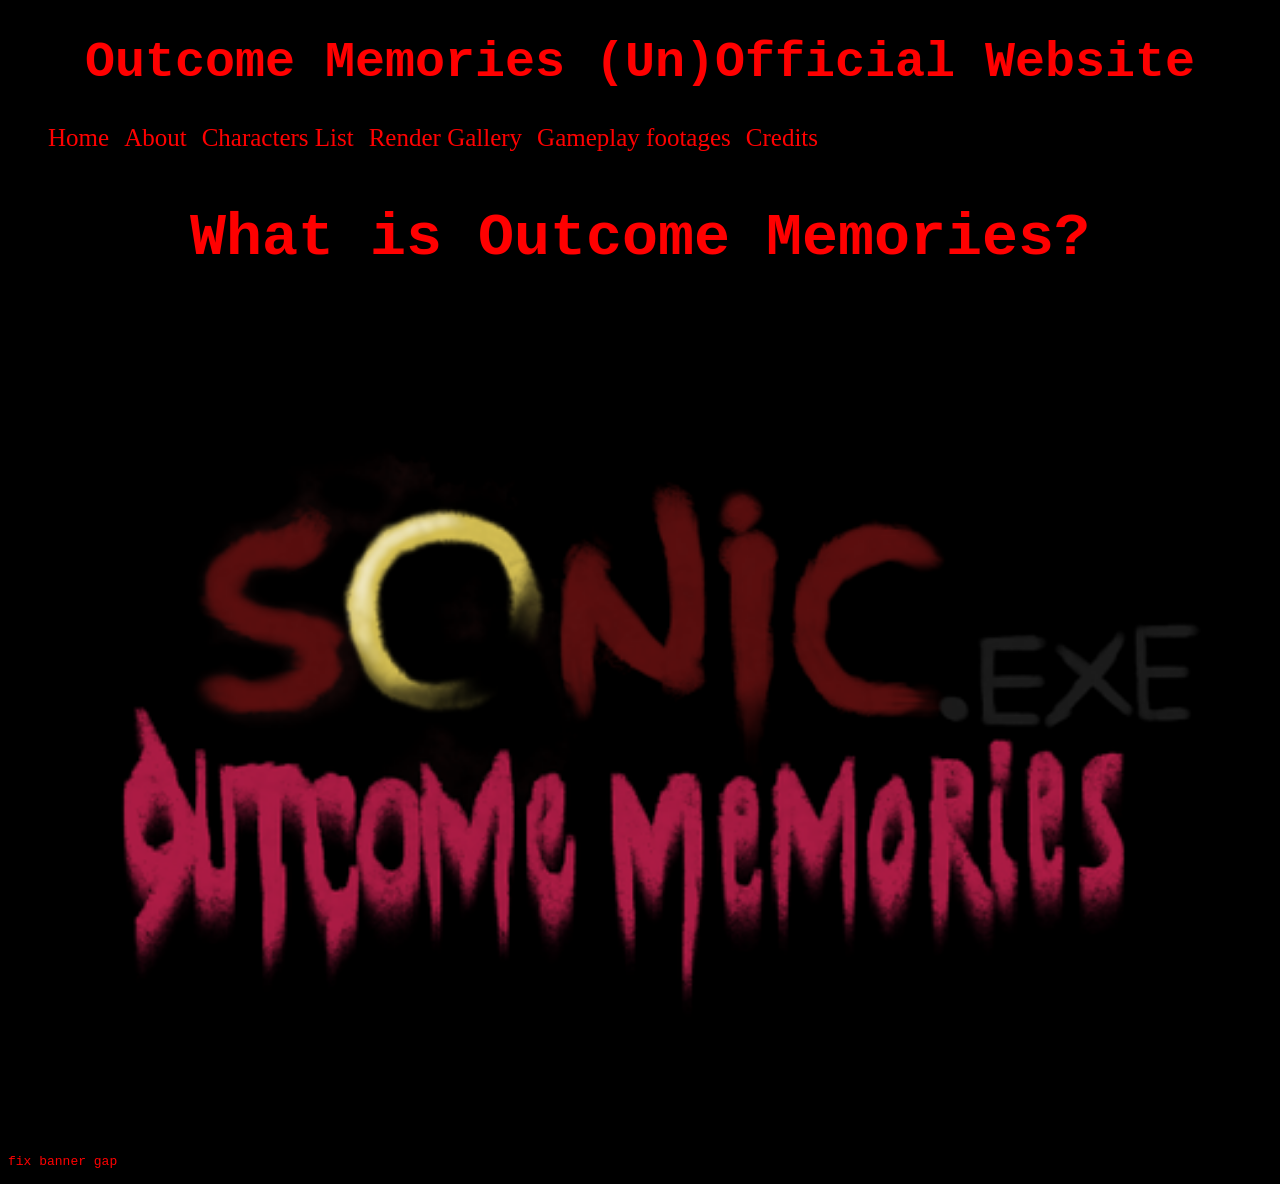
==== about.html @ 3e9cbbd2 "Add files via upload" ====
<!DOCTYPE html>
<html lang="en">
<head>
    <meta charset="UTF-8">
    <link rel="stylesheet" href="style.css">
    <title>Outcome Memories (Un)Official Website</title>
</head>
<body>
    <header>
        <h1>Outcome Memories (Un)Official Website</h1>
    </header>
    <ul>
        <li>
            <nav>   
                <a href="index.html">Home</a>
                <a href="about.html">About</a>
                <a href="characters.html">Characters List</a>
                <a href="render_gallery.html">Render Gallery</a>
                <a href="gameplay_footage.html">Gameplay footages</a>
                <a href="credits.html">Credits</a>
            </nav>
        </li>
    </ul>

    <main>
        <!--this part will include a breif description of the game-->
        <h2>What is Outcome Memories?</h2>
        <img class="banner" src="0.2icon2.jpeg">
        <p>fix banner gap</p>
        
    </main>

</body>
</html>
---- style.css ----
:root{
    --bg-color: black;
    --text-color: red;
    --main-font: monospace;
}

html {
    background-color: var(--bg-color);
    font-family: var(--main-font);
    color: var(--text-color);
     
}
a {
    color: var(--text-color);
    text-decoration: none;
    font-family: 'Times New Roman', Times, serif

}

h1 {
    text-align: center;
    font-size: 50px
}

h2{
    text-align: center;
    font-size: 60px;
    height: auto;
}

nav {
    text-align: left;
    font-size: 25px;
}
ul{
    list-style-type: none;
}

.banner {
    width: 100%;
    height: auto;
    text-align: center;
    display: block;
}

.forabout {
    padding: 0px;
    margin:
}


ul #character {
    display: flex
    flex-direction: row;
    justify-content: space-between;
    flex-wrap: wrap;
}

/* need to make so title would be parallel to icon */
.icon {
    padding: 10px;
    border: solid 10px red;
}
.title{
    display: flex;
    flex-direction: column;
    align-items: center;
}

nav a:hover{
    color:brown;    
}
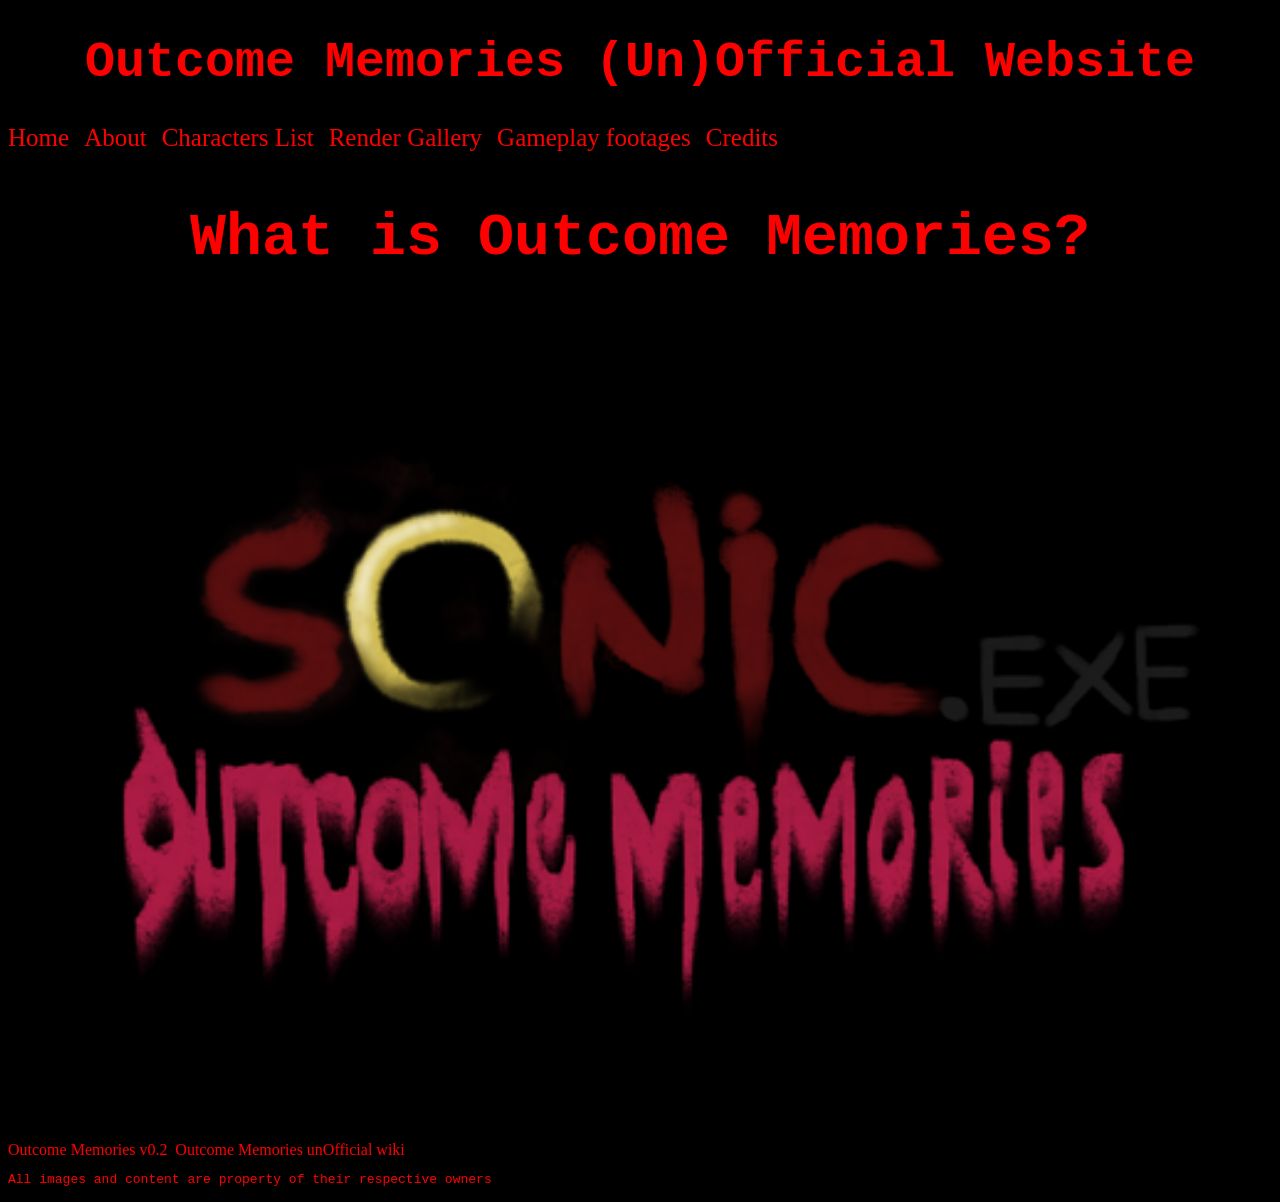
==== commit 509fe662: "Add files via upload" ====
--- a/about.html
+++ b/about.html
@@ -4,31 +4,32 @@
     <meta charset="UTF-8">
     <link rel="stylesheet" href="style.css">
     <title>Outcome Memories (Un)Official Website</title>
+    <link rel="icon" href="0.2icon3.jpeg" type="image/jpeg">
 </head>
 <body>
     <header>
         <h1>Outcome Memories (Un)Official Website</h1>
     </header>
-    <ul>
-        <li>
-            <nav>   
-                <a href="index.html">Home</a>
-                <a href="about.html">About</a>
-                <a href="characters.html">Characters List</a>
-                <a href="render_gallery.html">Render Gallery</a>
-                <a href="gameplay_footage.html">Gameplay footages</a>
-                <a href="credits.html">Credits</a>
-            </nav>
-        </li>
-    </ul>
+        <nav>   
+            <a href="index.html">Home</a>
+            <a href="about.html">About</a>
+            <a href="characters.html">Characters List</a>
+            <a href="render_gallery.html">Render Gallery</a>
+            <a href="gameplay_footage.html">Gameplay footages</a>
+            <a href="credits.html">Credits</a>
+        </nav>
 
     <main>
         <!--this part will include a breif description of the game-->
         <h2>What is Outcome Memories?</h2>
-        <img class="banner" src="0.2icon2.jpeg">
-        <p>fix banner gap</p>
+        <img class="banner" src="0.2icon2.jpeg" alt="Outcome memories title logo">
+        <!--<p>fix banner gap</p>-->
         
     </main>
-
+    <footer>
+        <a href="https://www.roblox.com/games/14608970270/Outcome-Memories-v0-2">Outcome Memories v0.2</a>
+        <a href="https://outcome-memories.fandom.com/wiki/Outcome_Memories">Outcome Memories unOfficial wiki </a>
+        <p>All images and content are property of their respective owners</p>
+    </footer>
 </body>
 </html>
--- a/style.css
+++ b/style.css
@@ -43,14 +43,9 @@
     display: block;
 }
 
-.forabout {
-    padding: 0px;
-    margin:
-}
 
-
-ul #character {
-    display: flex
+#character {
+    display: flex;
     flex-direction: row;
     justify-content: space-between;
     flex-wrap: wrap;
@@ -68,5 +63,10 @@
 }
 
 nav a:hover{
-    color:brown;    
+    color:pink;    
+}
+
+
+footer a:hover{
+    color:pink;
 }
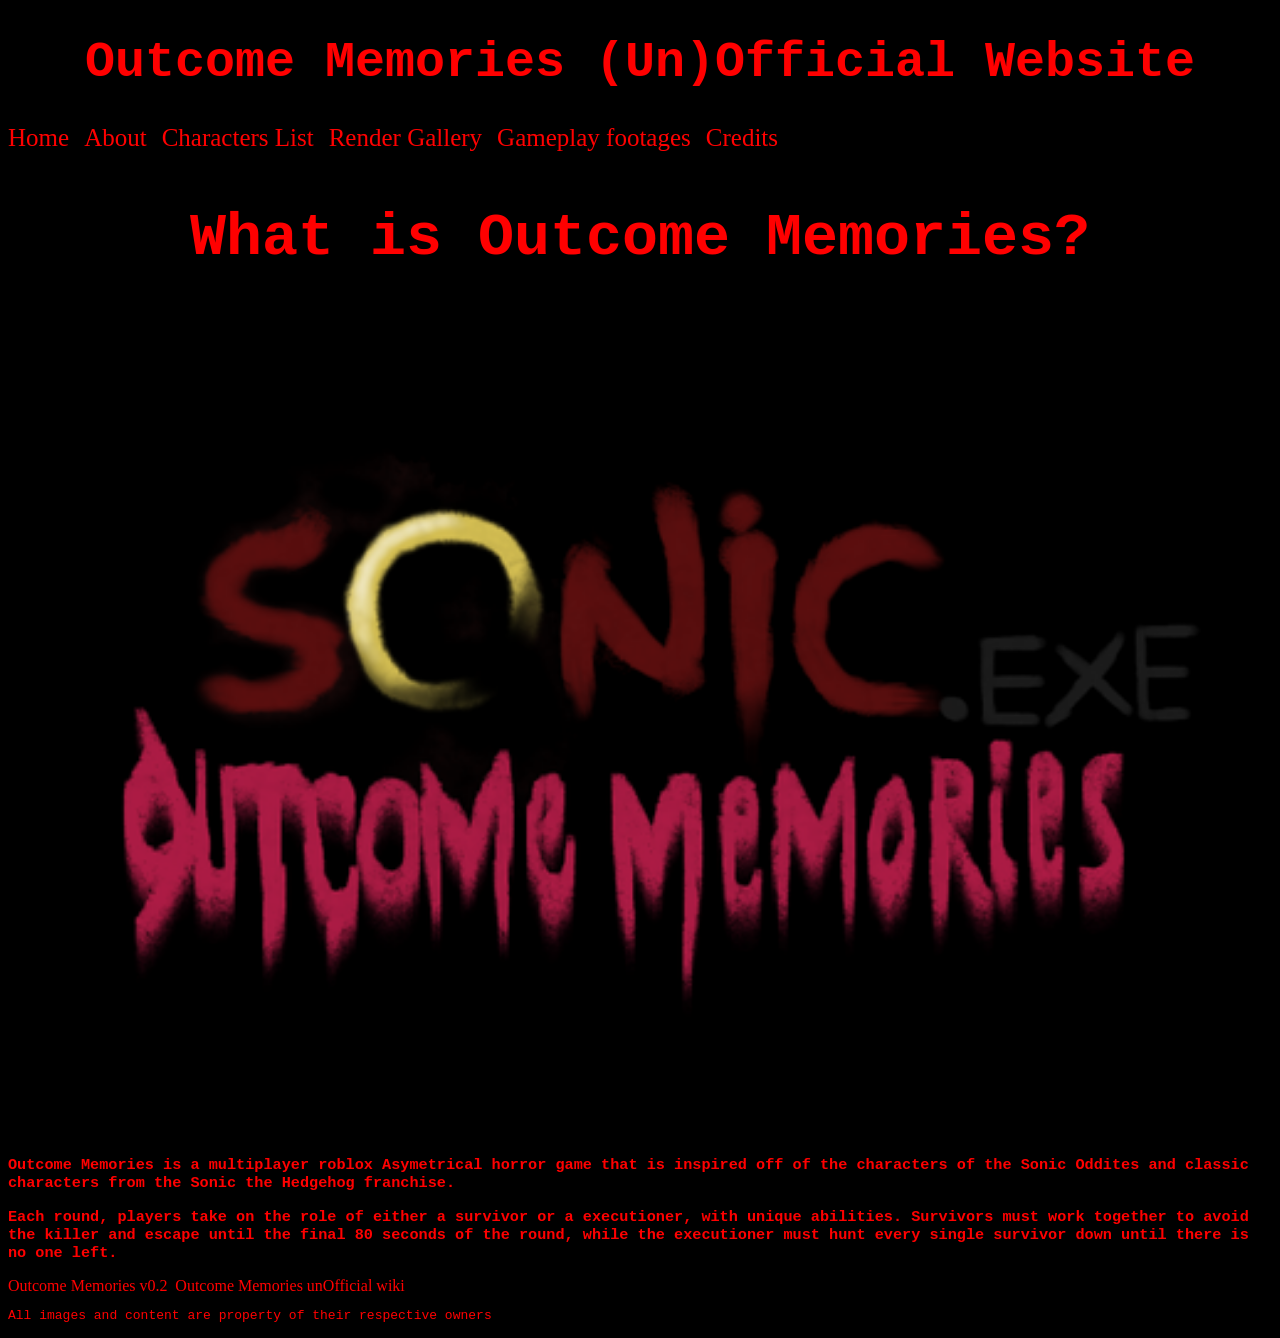
==== commit 0190fb46: "Add files via upload" ====
--- a/about.html
+++ b/about.html
@@ -24,6 +24,8 @@
         <h2>What is Outcome Memories?</h2>
         <img class="banner" src="0.2icon2.jpeg" alt="Outcome memories title logo">
         <!--<p>fix banner gap</p>-->
+    <h3>Outcome Memories is a multiplayer roblox Asymetrical horror game that is inspired off of the characters of the Sonic Oddites and classic characters from the Sonic the Hedgehog franchise. </h3>
+    <h3>Each round, players take on the role of either a survivor or a executioner, with unique abilities. Survivors must work together to avoid the killer and escape until the final 80 seconds of the round, while the executioner must hunt every single survivor down until there is no one left.</h3>
         
     </main>
     <footer>
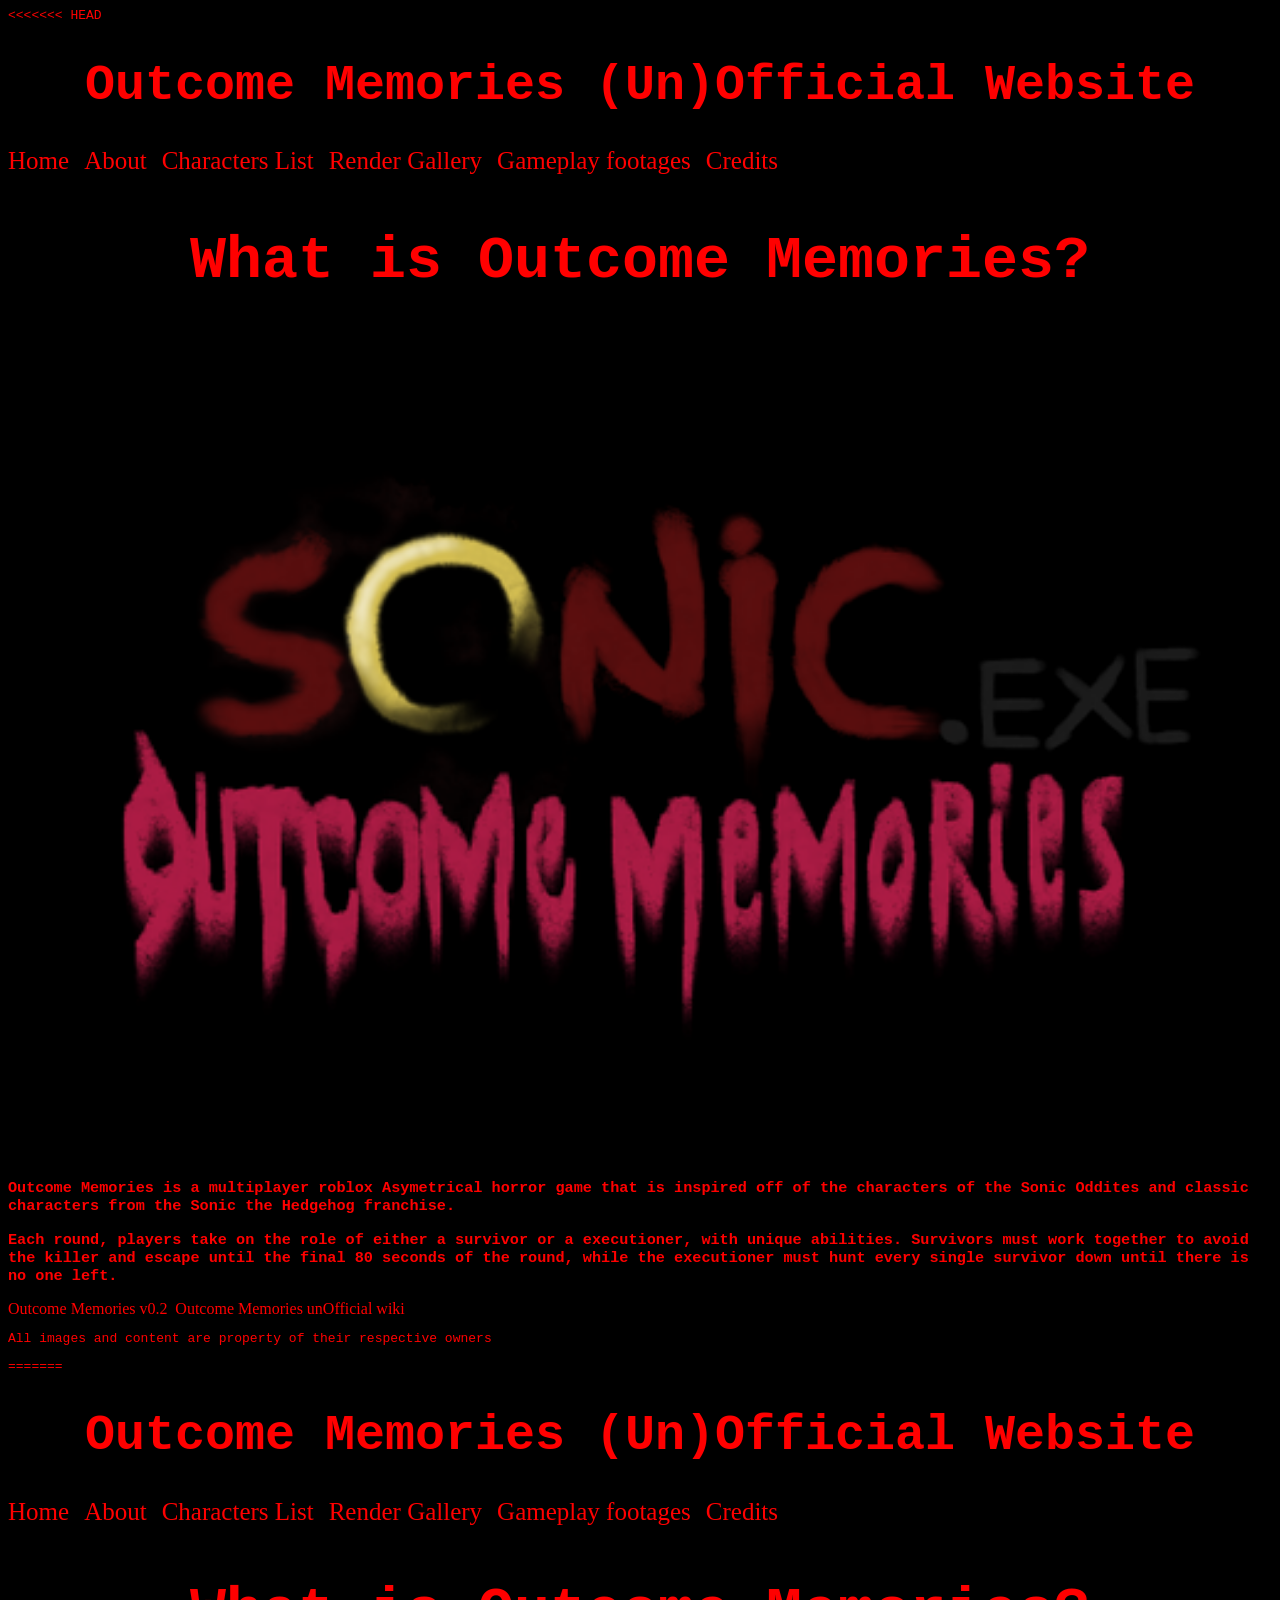
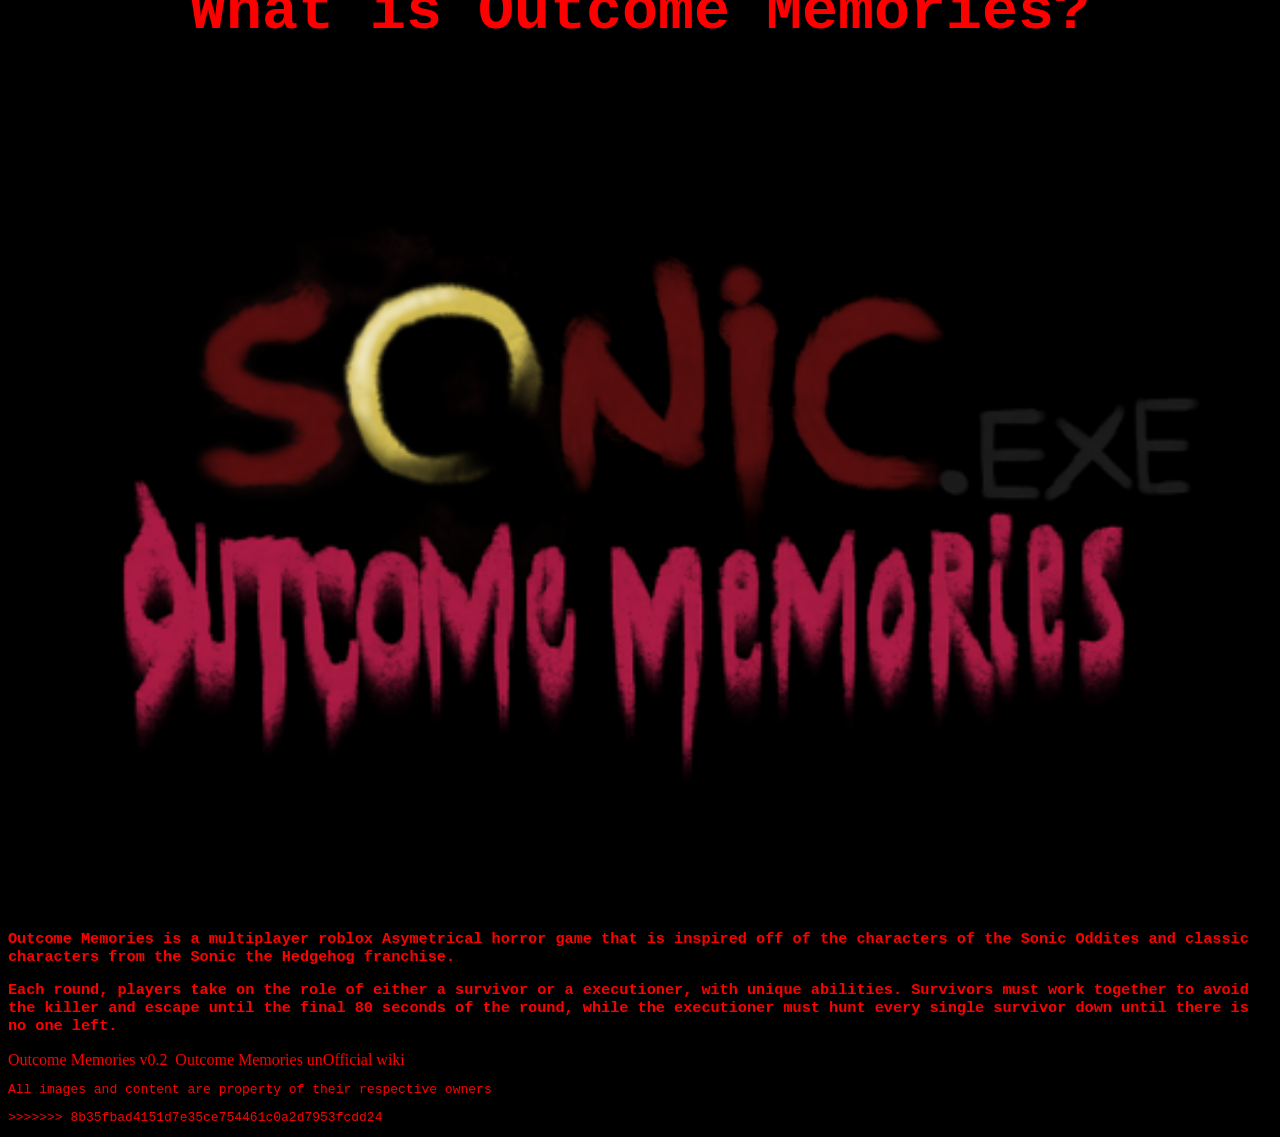
==== commit 6608926a: "Add files via upload" ====
--- a/about.html
+++ b/about.html
@@ -1,3 +1,42 @@
+<<<<<<< HEAD
+<!DOCTYPE html>
+<html lang="en">
+<head>
+    <meta charset="UTF-8">
+    <link rel="stylesheet" href="style.css">
+    <title>Outcome Memories (Un)Official Website</title>
+    <link rel="icon" href="0.2icon3.jpeg" type="image/jpeg">
+</head>
+<body>
+    <header>
+        <h1>Outcome Memories (Un)Official Website</h1>
+    </header>
+        <nav>   
+            <a href="index.html">Home</a>
+            <a href="about.html">About</a>
+            <a href="characters.html">Characters List</a>
+            <a href="rendergallery.html">Render Gallery</a>
+            <a href="gameplayfootage.html">Gameplay footages</a>
+            <a href="credits.html">Credits</a>
+        </nav>
+
+    <main>
+        <!--this part will include a breif description of the game-->
+        <h2>What is Outcome Memories?</h2>
+        <img class="banner" src="0.2icon2.jpeg" alt="Outcome memories title logo">
+        <!--<p>fix banner gap</p>-->
+    <h3>Outcome Memories is a multiplayer roblox Asymetrical horror game that is inspired off of the characters of the Sonic Oddites and classic characters from the Sonic the Hedgehog franchise. </h3>
+    <h3>Each round, players take on the role of either a survivor or a executioner, with unique abilities. Survivors must work together to avoid the killer and escape until the final 80 seconds of the round, while the executioner must hunt every single survivor down until there is no one left.</h3>
+        
+    </main>
+    <footer>
+        <a href="https://www.roblox.com/games/14608970270/Outcome-Memories-v0-2">Outcome Memories v0.2</a>
+        <a href="https://outcome-memories.fandom.com/wiki/Outcome_Memories">Outcome Memories unOfficial wiki </a>
+        <p>All images and content are property of their respective owners</p>
+    </footer>
+</body>
+</html>
+=======
 <!DOCTYPE html>
 <html lang="en">
 <head>
@@ -35,3 +74,4 @@
     </footer>
 </body>
 </html>
+>>>>>>> 8b35fbad4151d7e35ce754461c0a2d7953fcdd24
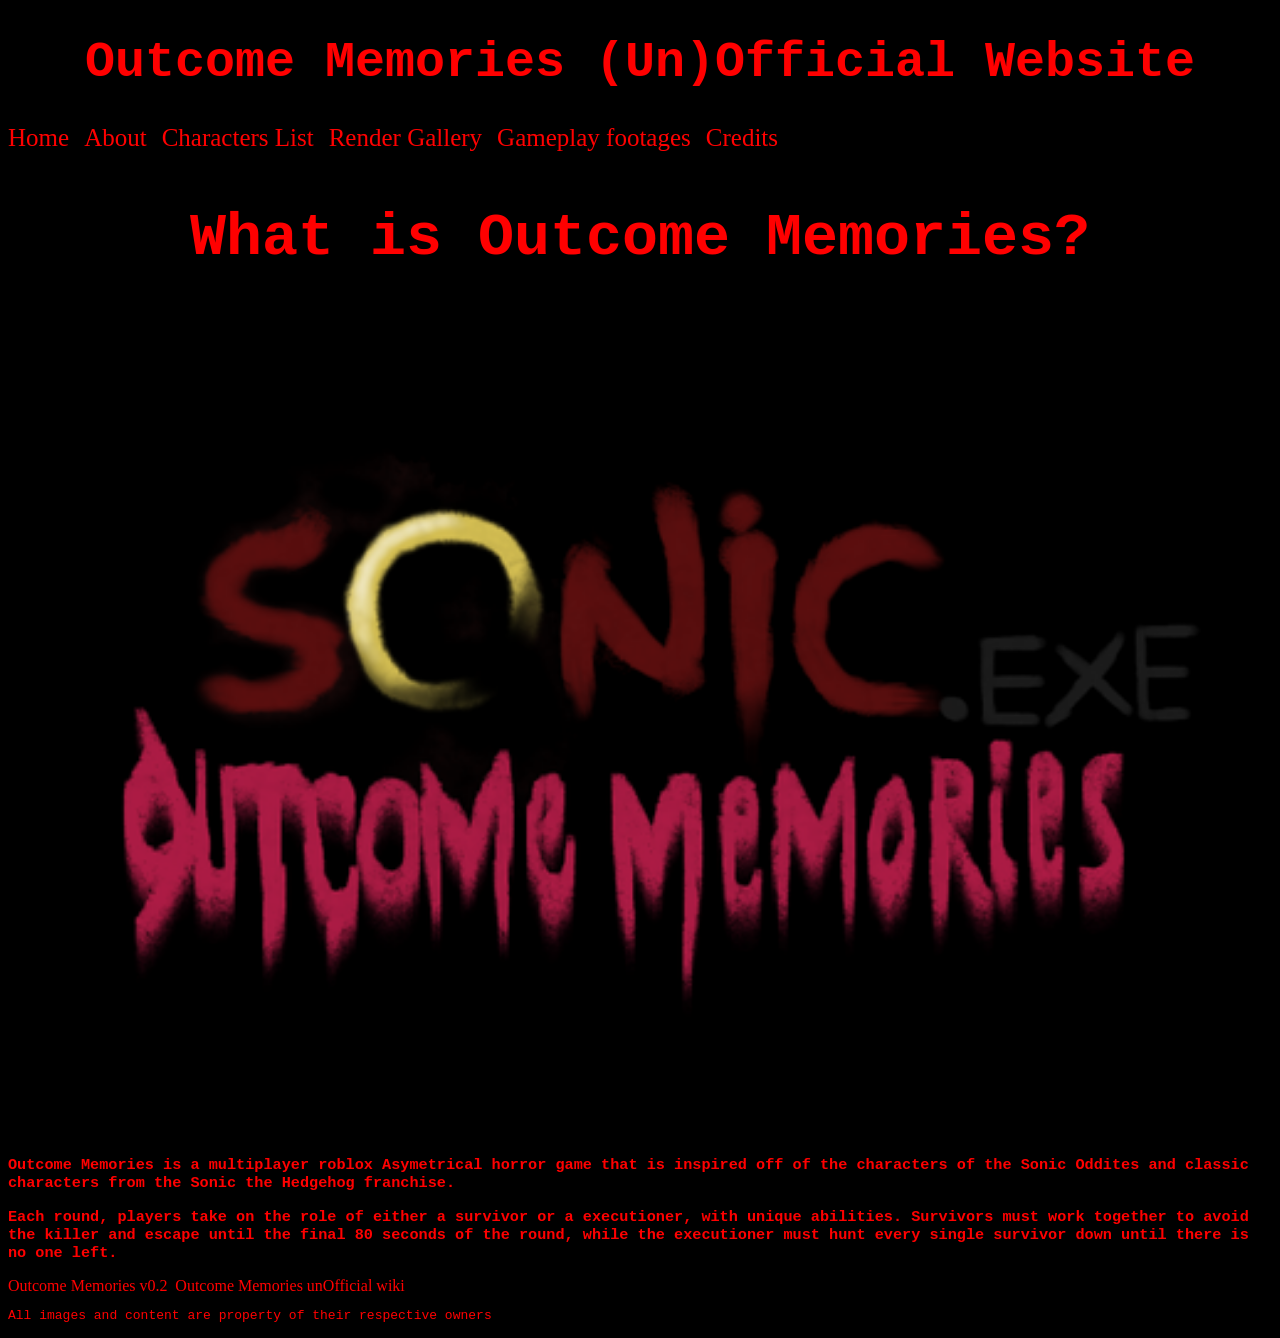
==== commit dd48eabf: "Add files via upload" ====
--- a/about.html
+++ b/about.html
@@ -1,4 +1,3 @@
-<<<<<<< HEAD
 <!DOCTYPE html>
 <html lang="en">
 <head>
@@ -36,42 +35,3 @@
     </footer>
 </body>
 </html>
-=======
-<!DOCTYPE html>
-<html lang="en">
-<head>
-    <meta charset="UTF-8">
-    <link rel="stylesheet" href="style.css">
-    <title>Outcome Memories (Un)Official Website</title>
-    <link rel="icon" href="0.2icon3.jpeg" type="image/jpeg">
-</head>
-<body>
-    <header>
-        <h1>Outcome Memories (Un)Official Website</h1>
-    </header>
-        <nav>   
-            <a href="index.html">Home</a>
-            <a href="about.html">About</a>
-            <a href="characters.html">Characters List</a>
-            <a href="render_gallery.html">Render Gallery</a>
-            <a href="gameplay_footage.html">Gameplay footages</a>
-            <a href="credits.html">Credits</a>
-        </nav>
-
-    <main>
-        <!--this part will include a breif description of the game-->
-        <h2>What is Outcome Memories?</h2>
-        <img class="banner" src="0.2icon2.jpeg" alt="Outcome memories title logo">
-        <!--<p>fix banner gap</p>-->
-    <h3>Outcome Memories is a multiplayer roblox Asymetrical horror game that is inspired off of the characters of the Sonic Oddites and classic characters from the Sonic the Hedgehog franchise. </h3>
-    <h3>Each round, players take on the role of either a survivor or a executioner, with unique abilities. Survivors must work together to avoid the killer and escape until the final 80 seconds of the round, while the executioner must hunt every single survivor down until there is no one left.</h3>
-        
-    </main>
-    <footer>
-        <a href="https://www.roblox.com/games/14608970270/Outcome-Memories-v0-2">Outcome Memories v0.2</a>
-        <a href="https://outcome-memories.fandom.com/wiki/Outcome_Memories">Outcome Memories unOfficial wiki </a>
-        <p>All images and content are property of their respective owners</p>
-    </footer>
-</body>
-</html>
->>>>>>> 8b35fbad4151d7e35ce754461c0a2d7953fcdd24
